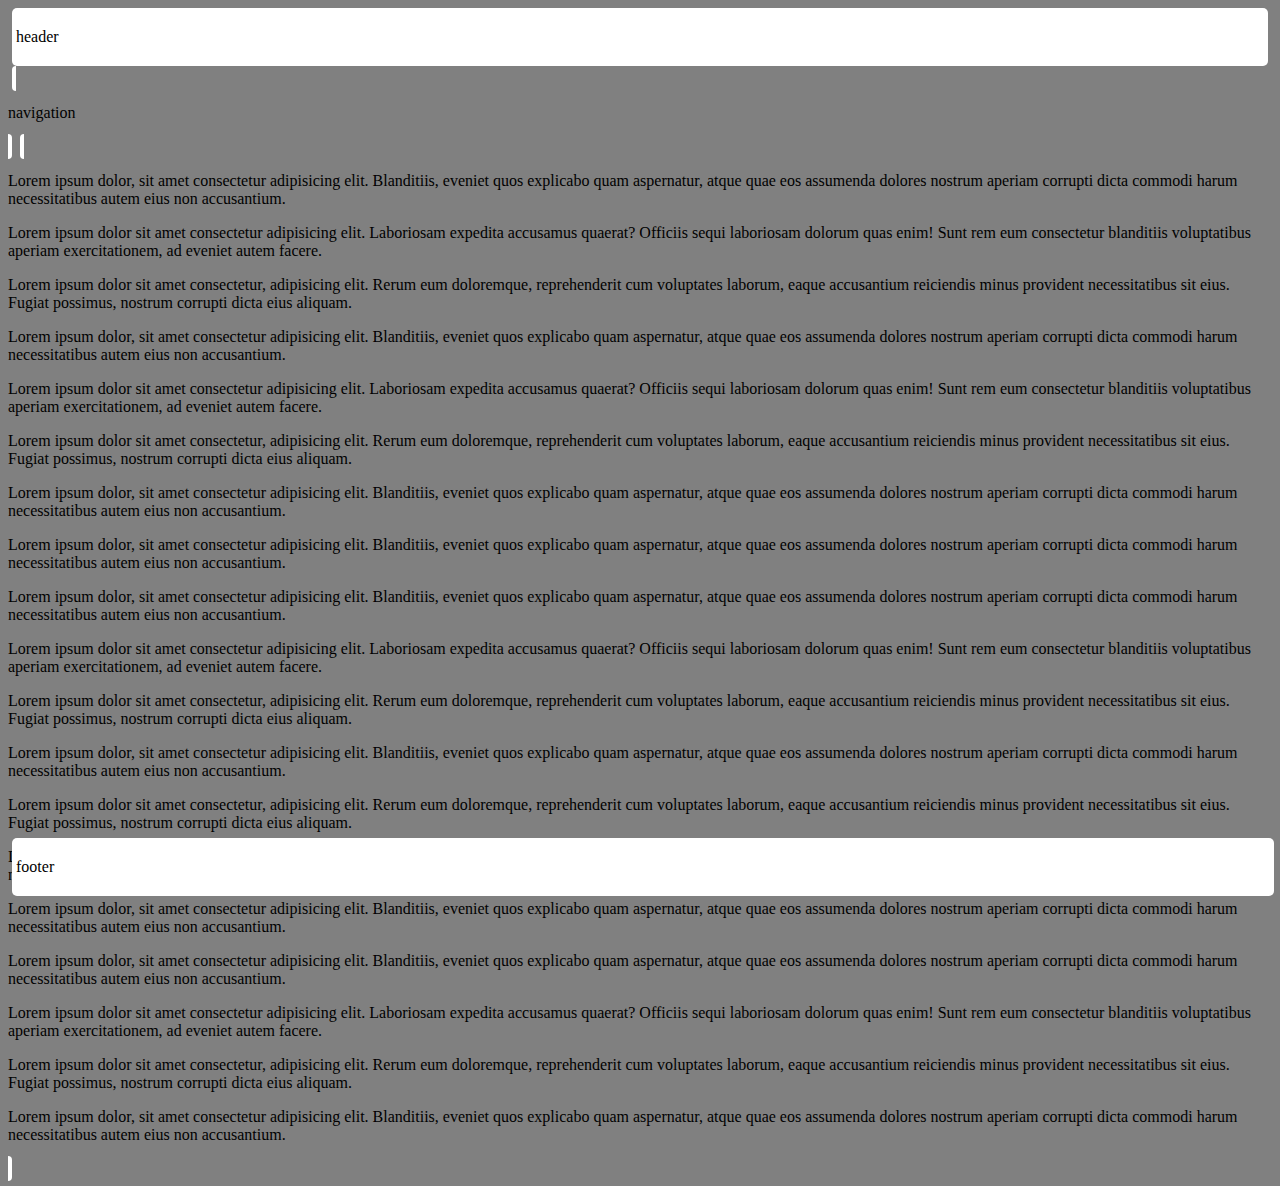
==== index.html @ f2fb18b2 "add files" ====
<!DOCTYPE html>
<html>
  <head>
    <meta charset="utf-8" />
    <title>css training</title>
    <link rel="stylesheet" href="/index.css" />
  </head>
  <body>
    <header class="container header">
      <p>header</p>
    </header>
    <main>
      <nav class="container" id="nav">
        <p>navigation</p>
      </nav>
      <aside class="container" id="sidebar">
        <p>
          Lorem ipsum dolor, sit amet consectetur adipisicing elit. Blanditiis,
          eveniet quos explicabo quam aspernatur, atque quae eos assumenda
          dolores nostrum aperiam corrupti dicta commodi harum necessitatibus
          autem eius non accusantium.
        </p>
        <p>
          Lorem ipsum dolor sit amet consectetur adipisicing elit. Laboriosam
          expedita accusamus quaerat? Officiis sequi laboriosam dolorum quas
          enim! Sunt rem eum consectetur blanditiis voluptatibus aperiam
          exercitationem, ad eveniet autem facere.
        </p>
        <p>
          Lorem ipsum dolor sit amet consectetur, adipisicing elit. Rerum eum
          doloremque, reprehenderit cum voluptates laborum, eaque accusantium
          reiciendis minus provident necessitatibus sit eius. Fugiat possimus,
          nostrum corrupti dicta eius aliquam.
        </p>
        <p>
          Lorem ipsum dolor, sit amet consectetur adipisicing elit. Blanditiis,
          eveniet quos explicabo quam aspernatur, atque quae eos assumenda
          dolores nostrum aperiam corrupti dicta commodi harum necessitatibus
          autem eius non accusantium.
        </p>
        <p>
          Lorem ipsum dolor sit amet consectetur adipisicing elit. Laboriosam
          expedita accusamus quaerat? Officiis sequi laboriosam dolorum quas
          enim! Sunt rem eum consectetur blanditiis voluptatibus aperiam
          exercitationem, ad eveniet autem facere.
        </p>
        <p>
          Lorem ipsum dolor sit amet consectetur, adipisicing elit. Rerum eum
          doloremque, reprehenderit cum voluptates laborum, eaque accusantium
          reiciendis minus provident necessitatibus sit eius. Fugiat possimus,
          nostrum corrupti dicta eius aliquam.
        </p>
        <p>
          Lorem ipsum dolor, sit amet consectetur adipisicing elit. Blanditiis,
          eveniet quos explicabo quam aspernatur, atque quae eos assumenda
          dolores nostrum aperiam corrupti dicta commodi harum necessitatibus
          autem eius non accusantium.
        </p>
        <p>
          Lorem ipsum dolor, sit amet consectetur adipisicing elit. Blanditiis,
          eveniet quos explicabo quam aspernatur, atque quae eos assumenda
          dolores nostrum aperiam corrupti dicta commodi harum necessitatibus
          autem eius non accusantium.
        </p>
        <p>
          Lorem ipsum dolor, sit amet consectetur adipisicing elit. Blanditiis,
          eveniet quos explicabo quam aspernatur, atque quae eos assumenda
          dolores nostrum aperiam corrupti dicta commodi harum necessitatibus
          autem eius non accusantium.
        </p>
        <p>
          Lorem ipsum dolor sit amet consectetur adipisicing elit. Laboriosam
          expedita accusamus quaerat? Officiis sequi laboriosam dolorum quas
          enim! Sunt rem eum consectetur blanditiis voluptatibus aperiam
          exercitationem, ad eveniet autem facere.
        </p>
        <p>
          Lorem ipsum dolor sit amet consectetur, adipisicing elit. Rerum eum
          doloremque, reprehenderit cum voluptates laborum, eaque accusantium
          reiciendis minus provident necessitatibus sit eius. Fugiat possimus,
          nostrum corrupti dicta eius aliquam.
        </p>
        <p>
          Lorem ipsum dolor, sit amet consectetur adipisicing elit. Blanditiis,
          eveniet quos explicabo quam aspernatur, atque quae eos assumenda
          dolores nostrum aperiam corrupti dicta commodi harum necessitatibus
          autem eius non accusantium.
        </p>
        <p>
          Lorem ipsum dolor sit amet consectetur, adipisicing elit. Rerum eum
          doloremque, reprehenderit cum voluptates laborum, eaque accusantium
          reiciendis minus provident necessitatibus sit eius. Fugiat possimus,
          nostrum corrupti dicta eius aliquam.
        </p>
        <p>
          Lorem ipsum dolor, sit amet consectetur adipisicing elit. Blanditiis,
          eveniet quos explicabo quam aspernatur, atque quae eos assumenda
          dolores nostrum aperiam corrupti dicta commodi harum necessitatibus
          autem eius non accusantium.
        </p>
        <p>
          Lorem ipsum dolor, sit amet consectetur adipisicing elit. Blanditiis,
          eveniet quos explicabo quam aspernatur, atque quae eos assumenda
          dolores nostrum aperiam corrupti dicta commodi harum necessitatibus
          autem eius non accusantium.
        </p>
        <p>
          Lorem ipsum dolor, sit amet consectetur adipisicing elit. Blanditiis,
          eveniet quos explicabo quam aspernatur, atque quae eos assumenda
          dolores nostrum aperiam corrupti dicta commodi harum necessitatibus
          autem eius non accusantium.
        </p>
        <p>
          Lorem ipsum dolor sit amet consectetur adipisicing elit. Laboriosam
          expedita accusamus quaerat? Officiis sequi laboriosam dolorum quas
          enim! Sunt rem eum consectetur blanditiis voluptatibus aperiam
          exercitationem, ad eveniet autem facere.
        </p>
        <p>
          Lorem ipsum dolor sit amet consectetur, adipisicing elit. Rerum eum
          doloremque, reprehenderit cum voluptates laborum, eaque accusantium
          reiciendis minus provident necessitatibus sit eius. Fugiat possimus,
          nostrum corrupti dicta eius aliquam.
        </p>
        <p>
          Lorem ipsum dolor, sit amet consectetur adipisicing elit. Blanditiis,
          eveniet quos explicabo quam aspernatur, atque quae eos assumenda
          dolores nostrum aperiam corrupti dicta commodi harum necessitatibus
          autem eius non accusantium.
        </p>
      </aside>
    </main>
    <footer class="container" id="footer">
      <p>footer</p>
    </footer>
  </body>
</html>
---- index.css ----
body {
  background-color: gray;
}
.container {
  background-color: white;
  border-radius: 5px;
  padding: 4px;
  margin: 4px;
}
#footer {
  position: fixed;
  bottom: 0;
  width: 98%;
}
#header {
  top: 0;
  position: sticky;
}

#nav {
  position: sticky;
  display: inline;
}

#sidebar {
  display: inline;

  overflow: scroll;
}
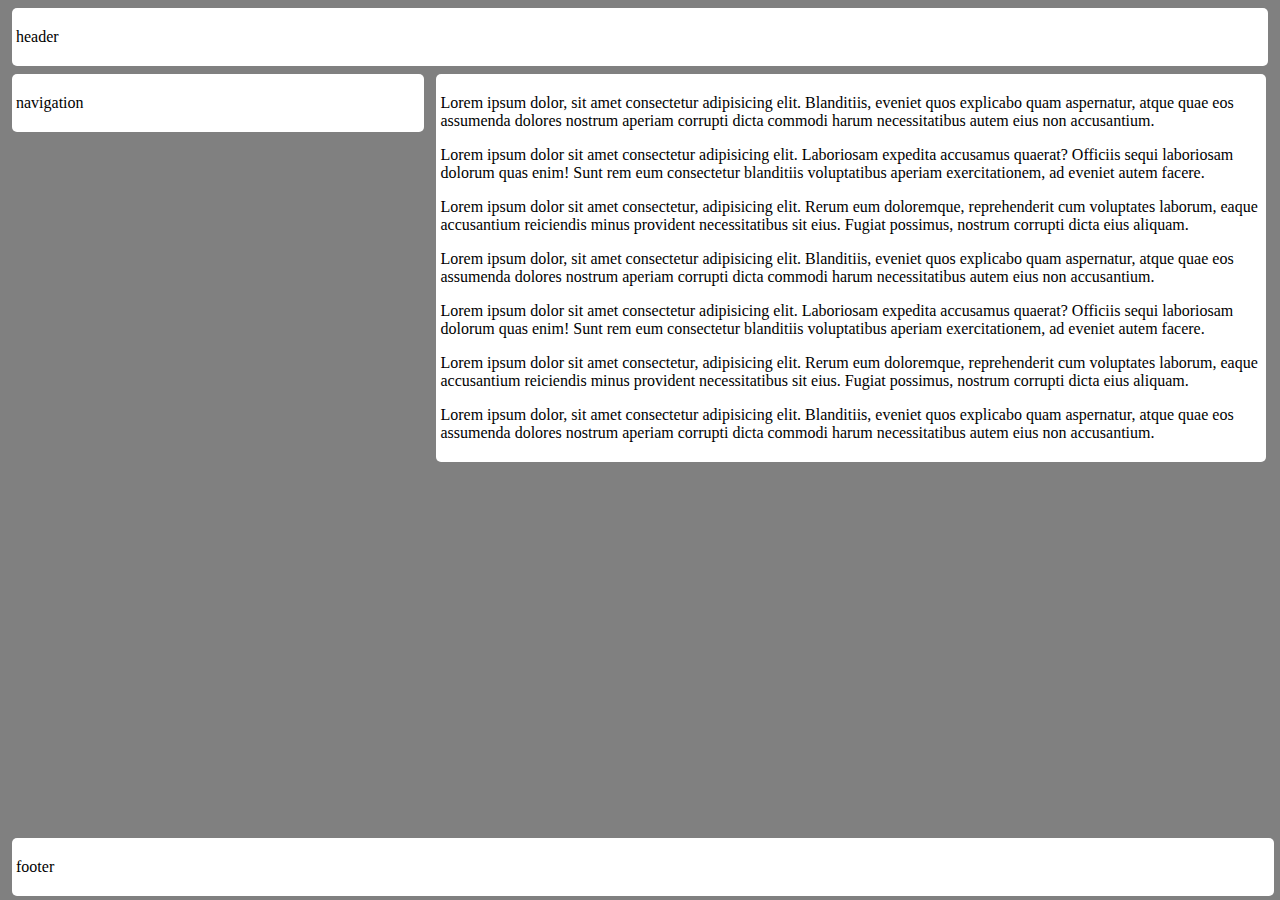
==== commit bb282adf: "change to how it was" ====
--- a/index.html
+++ b/index.html
@@ -56,78 +56,6 @@
           dolores nostrum aperiam corrupti dicta commodi harum necessitatibus
           autem eius non accusantium.
         </p>
-        <p>
-          Lorem ipsum dolor, sit amet consectetur adipisicing elit. Blanditiis,
-          eveniet quos explicabo quam aspernatur, atque quae eos assumenda
-          dolores nostrum aperiam corrupti dicta commodi harum necessitatibus
-          autem eius non accusantium.
-        </p>
-        <p>
-          Lorem ipsum dolor, sit amet consectetur adipisicing elit. Blanditiis,
-          eveniet quos explicabo quam aspernatur, atque quae eos assumenda
-          dolores nostrum aperiam corrupti dicta commodi harum necessitatibus
-          autem eius non accusantium.
-        </p>
-        <p>
-          Lorem ipsum dolor sit amet consectetur adipisicing elit. Laboriosam
-          expedita accusamus quaerat? Officiis sequi laboriosam dolorum quas
-          enim! Sunt rem eum consectetur blanditiis voluptatibus aperiam
-          exercitationem, ad eveniet autem facere.
-        </p>
-        <p>
-          Lorem ipsum dolor sit amet consectetur, adipisicing elit. Rerum eum
-          doloremque, reprehenderit cum voluptates laborum, eaque accusantium
-          reiciendis minus provident necessitatibus sit eius. Fugiat possimus,
-          nostrum corrupti dicta eius aliquam.
-        </p>
-        <p>
-          Lorem ipsum dolor, sit amet consectetur adipisicing elit. Blanditiis,
-          eveniet quos explicabo quam aspernatur, atque quae eos assumenda
-          dolores nostrum aperiam corrupti dicta commodi harum necessitatibus
-          autem eius non accusantium.
-        </p>
-        <p>
-          Lorem ipsum dolor sit amet consectetur, adipisicing elit. Rerum eum
-          doloremque, reprehenderit cum voluptates laborum, eaque accusantium
-          reiciendis minus provident necessitatibus sit eius. Fugiat possimus,
-          nostrum corrupti dicta eius aliquam.
-        </p>
-        <p>
-          Lorem ipsum dolor, sit amet consectetur adipisicing elit. Blanditiis,
-          eveniet quos explicabo quam aspernatur, atque quae eos assumenda
-          dolores nostrum aperiam corrupti dicta commodi harum necessitatibus
-          autem eius non accusantium.
-        </p>
-        <p>
-          Lorem ipsum dolor, sit amet consectetur adipisicing elit. Blanditiis,
-          eveniet quos explicabo quam aspernatur, atque quae eos assumenda
-          dolores nostrum aperiam corrupti dicta commodi harum necessitatibus
-          autem eius non accusantium.
-        </p>
-        <p>
-          Lorem ipsum dolor, sit amet consectetur adipisicing elit. Blanditiis,
-          eveniet quos explicabo quam aspernatur, atque quae eos assumenda
-          dolores nostrum aperiam corrupti dicta commodi harum necessitatibus
-          autem eius non accusantium.
-        </p>
-        <p>
-          Lorem ipsum dolor sit amet consectetur adipisicing elit. Laboriosam
-          expedita accusamus quaerat? Officiis sequi laboriosam dolorum quas
-          enim! Sunt rem eum consectetur blanditiis voluptatibus aperiam
-          exercitationem, ad eveniet autem facere.
-        </p>
-        <p>
-          Lorem ipsum dolor sit amet consectetur, adipisicing elit. Rerum eum
-          doloremque, reprehenderit cum voluptates laborum, eaque accusantium
-          reiciendis minus provident necessitatibus sit eius. Fugiat possimus,
-          nostrum corrupti dicta eius aliquam.
-        </p>
-        <p>
-          Lorem ipsum dolor, sit amet consectetur adipisicing elit. Blanditiis,
-          eveniet quos explicabo quam aspernatur, atque quae eos assumenda
-          dolores nostrum aperiam corrupti dicta commodi harum necessitatibus
-          autem eius non accusantium.
-        </p>
       </aside>
     </main>
     <footer class="container" id="footer">
--- a/index.css
+++ b/index.css
@@ -18,12 +18,14 @@
 }
 
 #nav {
+  vertical-align: top;
   position: sticky;
-  display: inline;
+  display: inline-block;
+  width: 32%;
 }
 
 #sidebar {
-  display: inline;
-
+  display: inline-block;
   overflow: scroll;
+  width: 65%;
 }
